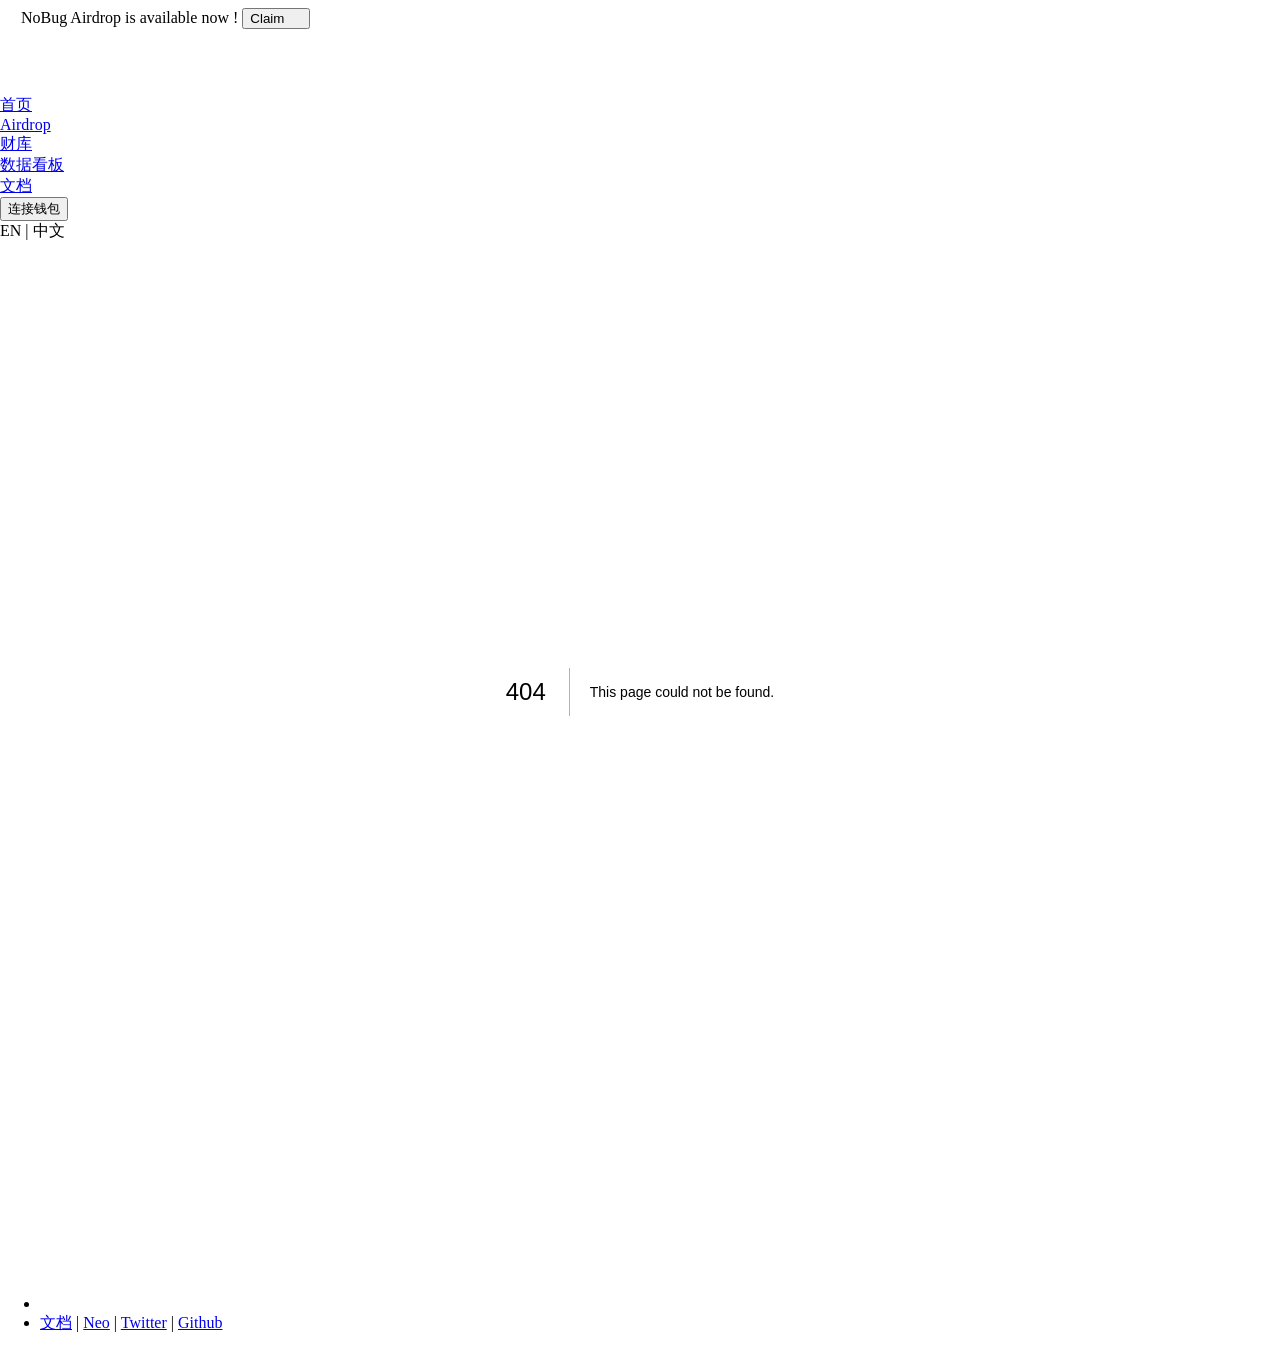
==== 404/index.html @ ec6e14f6 "release" ====
<!DOCTYPE html><html><head><meta charSet="utf-8"/><meta content="width=device-width, initial-scale=1.0, maximum-scale=1.0, user-scalable=0;" name="viewport"/><meta name="description" content="NeoBurger"/><link rel="shortcut icon" type="image/x-icon" href="/favicon.ico"/><title>404: This page could not be found</title><meta name="next-head-count" content="5"/><link rel="preload" href="https://neoburger.io/_next/static/css/57c8789de2e1b9de8243.css" as="style"/><link rel="stylesheet" href="https://neoburger.io/_next/static/css/57c8789de2e1b9de8243.css" data-n-g=""/><noscript data-n-css=""></noscript><script defer="" nomodule="" src="https://neoburger.io/_next/static/chunks/polyfills-a40ef1678bae11e696dba45124eadd70.js"></script><script src="https://neoburger.io/_next/static/chunks/webpack-61e1c727e51ecf70aa8c.js" defer=""></script><script src="https://neoburger.io/_next/static/chunks/framework-2191d16384373197bc0a.js" defer=""></script><script src="https://neoburger.io/_next/static/chunks/main-3471f9e78cb3bb918a47.js" defer=""></script><script src="https://neoburger.io/_next/static/chunks/pages/_app-5bba94772f87702f7bde.js" defer=""></script><script src="https://neoburger.io/_next/static/chunks/pages/_error-737a04e9a0da63c9d162.js" defer=""></script><script src="https://neoburger.io/_next/static/lBt7GhJ-eA_LvgZECG5kb/_buildManifest.js" defer=""></script><script src="https://neoburger.io/_next/static/lBt7GhJ-eA_LvgZECG5kb/_ssgManifest.js" defer=""></script></head><body><div id="__next"><header class="Header_pc_header__Py6iO Header_pc_black__3ElZG Header_pc_boxShadow__1HzpK"><div class="Header_pc_topTip__1kunJ"><div style="display:inline-block;max-width:100%;overflow:hidden;position:relative;box-sizing:border-box;margin:0"><div style="box-sizing:border-box;display:block;max-width:100%"><img style="max-width:100%;display:block;margin:0;border:none;padding:0" alt="" aria-hidden="true" src="[data-uri]"/></div><img alt="burgerWhite" src="[data-uri]" decoding="async" data-nimg="intrinsic" style="position:absolute;top:0;left:0;bottom:0;right:0;box-sizing:border-box;padding:0;border:none;margin:auto;display:block;width:0;height:0;min-width:100%;max-width:100%;min-height:100%;max-height:100%"/><noscript><img alt="burgerWhite" srcSet="https://neoburger.io/_next/static/image/resources/images/burger-white.52533e96b9e42b1ad3ffd9679129d90c.svg?auto=format&amp;fit=max&amp;w=32 1x, https://neoburger.io/_next/static/image/resources/images/burger-white.52533e96b9e42b1ad3ffd9679129d90c.svg?auto=format&amp;fit=max&amp;w=48 2x" src="https://neoburger.io/_next/static/image/resources/images/burger-white.52533e96b9e42b1ad3ffd9679129d90c.svg?auto=format&amp;fit=max&amp;w=48" decoding="async" data-nimg="intrinsic" style="position:absolute;top:0;left:0;bottom:0;right:0;box-sizing:border-box;padding:0;border:none;margin:auto;display:block;width:0;height:0;min-width:100%;max-width:100%;min-height:100%;max-height:100%" loading="lazy"/></noscript></div><span class="Header_pc_airdropText__KnhvN">NoBug Airdrop is available now ! </span><button class="Header_pc_claimBtn__2xcDX"><span>Claim </span><div style="display:inline-block;max-width:100%;overflow:hidden;position:relative;box-sizing:border-box;margin:0"><div style="box-sizing:border-box;display:block;max-width:100%"><img style="max-width:100%;display:block;margin:0;border:none;padding:0" alt="" aria-hidden="true" src="[data-uri]"/></div><img alt="rightArrow" src="[data-uri]" decoding="async" data-nimg="intrinsic" style="position:absolute;top:0;left:0;bottom:0;right:0;box-sizing:border-box;padding:0;border:none;margin:auto;display:block;width:0;height:0;min-width:100%;max-width:100%;min-height:100%;max-height:100%"/><noscript><img alt="rightArrow" srcSet="https://neoburger.io/_next/static/image/resources/images/right-arrow.cc668418499c9984f948263435bcc8cb.svg?auto=format&amp;fit=max&amp;w=16 1x, https://neoburger.io/_next/static/image/resources/images/right-arrow.cc668418499c9984f948263435bcc8cb.svg?auto=format&amp;fit=max&amp;w=32 2x" src="https://neoburger.io/_next/static/image/resources/images/right-arrow.cc668418499c9984f948263435bcc8cb.svg?auto=format&amp;fit=max&amp;w=32" decoding="async" data-nimg="intrinsic" style="position:absolute;top:0;left:0;bottom:0;right:0;box-sizing:border-box;padding:0;border:none;margin:auto;display:block;width:0;height:0;min-width:100%;max-width:100%;min-height:100%;max-height:100%" loading="lazy"/></noscript></div></button></div><div class="Header_pc_headerContent__3dXiw"><div class="Header_pc_mNeoburgerLogo__23XE2"><div style="display:inline-block;max-width:100%;overflow:hidden;position:relative;box-sizing:border-box;margin:0"><div style="box-sizing:border-box;display:block;max-width:100%"><img style="max-width:100%;display:block;margin:0;border:none;padding:0" alt="" aria-hidden="true" src="[data-uri]"/></div><img alt="NeoBurger Logo" src="[data-uri]" decoding="async" data-nimg="intrinsic" style="position:absolute;top:0;left:0;bottom:0;right:0;box-sizing:border-box;padding:0;border:none;margin:auto;display:block;width:0;height:0;min-width:100%;max-width:100%;min-height:100%;max-height:100%"/><noscript><img alt="NeoBurger Logo" srcSet="https://neoburger.io/_next/static/image/resources/images/neo-burger-logo-black.c0019dd0df98ad5b74f79d45b05e07a8.svg?auto=format&amp;fit=max&amp;w=48 1x, https://neoburger.io/_next/static/image/resources/images/neo-burger-logo-black.c0019dd0df98ad5b74f79d45b05e07a8.svg?auto=format&amp;fit=max&amp;w=96 2x" src="https://neoburger.io/_next/static/image/resources/images/neo-burger-logo-black.c0019dd0df98ad5b74f79d45b05e07a8.svg?auto=format&amp;fit=max&amp;w=96" decoding="async" data-nimg="intrinsic" style="position:absolute;top:0;left:0;bottom:0;right:0;box-sizing:border-box;padding:0;border:none;margin:auto;display:block;width:0;height:0;min-width:100%;max-width:100%;min-height:100%;max-height:100%" loading="lazy"/></noscript></div></div><div class="Header_pc_menu__2Pplk"><div style="display:inline-block;max-width:100%;overflow:hidden;position:relative;box-sizing:border-box;margin:0"><div style="box-sizing:border-box;display:block;max-width:100%"><img style="max-width:100%;display:block;margin:0;border:none;padding:0" alt="" aria-hidden="true" src="[data-uri]"/></div><img alt="menu" src="[data-uri]" decoding="async" data-nimg="intrinsic" style="position:absolute;top:0;left:0;bottom:0;right:0;box-sizing:border-box;padding:0;border:none;margin:auto;display:block;width:0;height:0;min-width:100%;max-width:100%;min-height:100%;max-height:100%"/><noscript><img alt="menu" srcSet="https://neoburger.io/_next/static/image/resources/images/menu-dark.b105521435137a4202a46af4b140430a.svg?auto=format&amp;fit=max&amp;w=32 1x, https://neoburger.io/_next/static/image/resources/images/menu-dark.b105521435137a4202a46af4b140430a.svg?auto=format&amp;fit=max&amp;w=48 2x" src="https://neoburger.io/_next/static/image/resources/images/menu-dark.b105521435137a4202a46af4b140430a.svg?auto=format&amp;fit=max&amp;w=48" decoding="async" data-nimg="intrinsic" style="position:absolute;top:0;left:0;bottom:0;right:0;box-sizing:border-box;padding:0;border:none;margin:auto;display:block;width:0;height:0;min-width:100%;max-width:100%;min-height:100%;max-height:100%" loading="lazy"/></noscript></div></div><div class="Header_pc_headerLink__U05C_"><a class="Header_pc_linkFont__MiZ52 " href="/en/home/">首页</a></div><div class="Header_pc_pageLink__3L1ey"><a class="Header_pc_linkFont__MiZ52 " href="/en/airdrop/">Airdrop</a></div><div class="Header_pc_pageLink__3L1ey"><a class="Header_pc_linkFont__MiZ52 " href="/en/treasury/">财库</a></div><div class="Header_pc_pageLink__3L1ey"><a class="Header_pc_linkFont__MiZ52 " href="/en/dashboard/">数据看板</a></div><div class="Header_pc_pageLink__3L1ey"><a class="Header_pc_linkFont__MiZ52" target="_blank" rel="noreferrer" href="https://neoburger.github.io/">文档</a></div><div class="Wallet_walletWrapper__2rIi0 Header_pc_walletBtn__1jdRY undefined"><button class="Wallet_connectBtn__3wuZI  Wallet_blackBtn__28NCf"><span>连接钱包</span></button></div><div class="Header_pc_languageSwitch__2oPO3"><a class="Header_pc_languageBtn__30M0n false">EN</a><span> | </span><a class="Header_pc_languageBtn__30M0n false">中文</a></div></div></header><div style="color:#000;background:#fff;font-family:-apple-system, BlinkMacSystemFont, Roboto, &quot;Segoe UI&quot;, &quot;Fira Sans&quot;, Avenir, &quot;Helvetica Neue&quot;, &quot;Lucida Grande&quot;, sans-serif;height:100vh;text-align:center;display:flex;flex-direction:column;align-items:center;justify-content:center"><div><style>body { margin: 0 }</style><h1 style="display:inline-block;border-right:1px solid rgba(0, 0, 0,.3);margin:0;margin-right:20px;padding:10px 23px 10px 0;font-size:24px;font-weight:500;vertical-align:top">404</h1><div style="display:inline-block;text-align:left;line-height:49px;height:49px;vertical-align:middle"><h2 style="font-size:14px;font-weight:normal;line-height:inherit;margin:0;padding:0">This page could not be found<!-- -->.</h2></div></div></div><footer class="Footer_pc_footer__-FMRm"><nav><ul class="Footer_pc_footerMenu__2lUyk"><li class="Footer_pc_width24__38-vS"><div style="display:inline-block;max-width:100%;overflow:hidden;position:relative;box-sizing:border-box;margin:0"><div style="box-sizing:border-box;display:block;max-width:100%"><img style="max-width:100%;display:block;margin:0;border:none;padding:0" alt="" aria-hidden="true" src="[data-uri]"/></div><img alt="neo burger dark" src="[data-uri]" decoding="async" data-nimg="intrinsic" style="position:absolute;top:0;left:0;bottom:0;right:0;box-sizing:border-box;padding:0;border:none;margin:auto;display:block;width:0;height:0;min-width:100%;max-width:100%;min-height:100%;max-height:100%"/><noscript><img alt="neo burger dark" srcSet="https://neoburger.io/_next/static/image/resources/images/neo-burger-dark.1c1b4cbebefac221271eca5b6c2d0d68.svg?auto=format&amp;fit=max&amp;w=256 1x, https://neoburger.io/_next/static/image/resources/images/neo-burger-dark.1c1b4cbebefac221271eca5b6c2d0d68.svg?auto=format&amp;fit=max&amp;w=384 2x" src="https://neoburger.io/_next/static/image/resources/images/neo-burger-dark.1c1b4cbebefac221271eca5b6c2d0d68.svg?auto=format&amp;fit=max&amp;w=384" decoding="async" data-nimg="intrinsic" style="position:absolute;top:0;left:0;bottom:0;right:0;box-sizing:border-box;padding:0;border:none;margin:auto;display:block;width:0;height:0;min-width:100%;max-width:100%;min-height:100%;max-height:100%" loading="lazy"/></noscript></div></li><li><a href="https://neoburger.github.io/" class="Footer_pc_footerText__1cET2 Footer_pc_hideInPC__3Tv35">文档</a><span class="Footer_pc_divider__1HMNu Footer_pc_hideInPC__3Tv35"> | </span><a href="https://neo.org/" class="Footer_pc_footerText__1cET2">Neo</a><span class="Footer_pc_divider__1HMNu"> | </span><a href="https://twitter.com/NeoBurger_io" class="Footer_pc_footerText__1cET2">Twitter</a><span class="Footer_pc_divider__1HMNu"> | </span><a href="https://github.com/neoburger" class="Footer_pc_footerText__1cET2">Github</a></li></ul></nav></footer></div><script id="__NEXT_DATA__" type="application/json">{"props":{"pageProps":{"statusCode":404}},"page":"/_error","query":{},"buildId":"lBt7GhJ-eA_LvgZECG5kb","assetPrefix":"https://neoburger.io","nextExport":true,"isFallback":false,"gip":true,"scriptLoader":[]}</script></body></html>
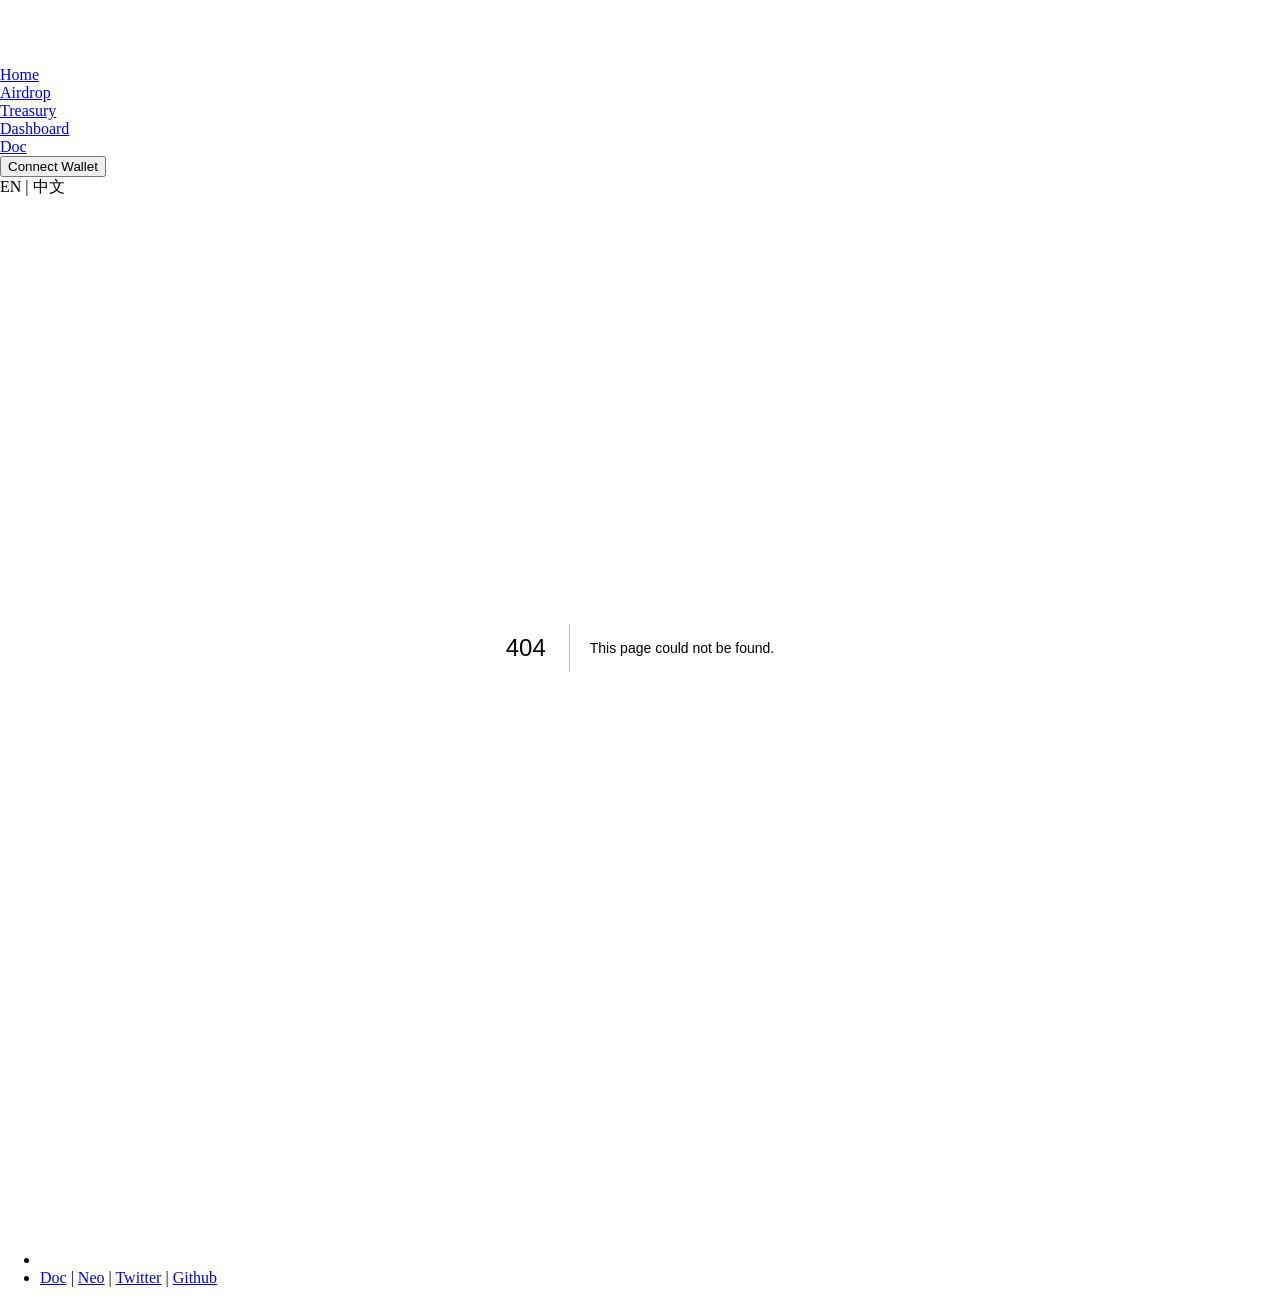
==== commit d2aa96ec: "release" ====
--- a/404/index.html
+++ b/404/index.html
@@ -1 +1 @@
-<!DOCTYPE html><html><head><meta charSet="utf-8"/><meta content="width=device-width, initial-scale=1.0, maximum-scale=1.0, user-scalable=0;" name="viewport"/><meta name="description" content="NeoBurger"/><link rel="shortcut icon" type="image/x-icon" href="/favicon.ico"/><title>404: This page could not be found</title><meta name="next-head-count" content="5"/><link rel="preload" href="https://neoburger.io/_next/static/css/57c8789de2e1b9de8243.css" as="style"/><link rel="stylesheet" href="https://neoburger.io/_next/static/css/57c8789de2e1b9de8243.css" data-n-g=""/><noscript data-n-css=""></noscript><script defer="" nomodule="" src="https://neoburger.io/_next/static/chunks/polyfills-a40ef1678bae11e696dba45124eadd70.js"></script><script src="https://neoburger.io/_next/static/chunks/webpack-61e1c727e51ecf70aa8c.js" defer=""></script><script src="https://neoburger.io/_next/static/chunks/framework-2191d16384373197bc0a.js" defer=""></script><script src="https://neoburger.io/_next/static/chunks/main-3471f9e78cb3bb918a47.js" defer=""></script><script src="https://neoburger.io/_next/static/chunks/pages/_app-5bba94772f87702f7bde.js" defer=""></script><script src="https://neoburger.io/_next/static/chunks/pages/_error-737a04e9a0da63c9d162.js" defer=""></script><script src="https://neoburger.io/_next/static/lBt7GhJ-eA_LvgZECG5kb/_buildManifest.js" defer=""></script><script src="https://neoburger.io/_next/static/lBt7GhJ-eA_LvgZECG5kb/_ssgManifest.js" defer=""></script></head><body><div id="__next"><header class="Header_pc_header__Py6iO Header_pc_black__3ElZG Header_pc_boxShadow__1HzpK"><div class="Header_pc_topTip__1kunJ"><div style="display:inline-block;max-width:100%;overflow:hidden;position:relative;box-sizing:border-box;margin:0"><div style="box-sizing:border-box;display:block;max-width:100%"><img style="max-width:100%;display:block;margin:0;border:none;padding:0" alt="" aria-hidden="true" src="[data-uri]"/></div><img alt="burgerWhite" src="[data-uri]" decoding="async" data-nimg="intrinsic" style="position:absolute;top:0;left:0;bottom:0;right:0;box-sizing:border-box;padding:0;border:none;margin:auto;display:block;width:0;height:0;min-width:100%;max-width:100%;min-height:100%;max-height:100%"/><noscript><img alt="burgerWhite" srcSet="https://neoburger.io/_next/static/image/resources/images/burger-white.52533e96b9e42b1ad3ffd9679129d90c.svg?auto=format&amp;fit=max&amp;w=32 1x, https://neoburger.io/_next/static/image/resources/images/burger-white.52533e96b9e42b1ad3ffd9679129d90c.svg?auto=format&amp;fit=max&amp;w=48 2x" src="https://neoburger.io/_next/static/image/resources/images/burger-white.52533e96b9e42b1ad3ffd9679129d90c.svg?auto=format&amp;fit=max&amp;w=48" decoding="async" data-nimg="intrinsic" style="position:absolute;top:0;left:0;bottom:0;right:0;box-sizing:border-box;padding:0;border:none;margin:auto;display:block;width:0;height:0;min-width:100%;max-width:100%;min-height:100%;max-height:100%" loading="lazy"/></noscript></div><span class="Header_pc_airdropText__KnhvN">NoBug Airdrop is available now ! </span><button class="Header_pc_claimBtn__2xcDX"><span>Claim </span><div style="display:inline-block;max-width:100%;overflow:hidden;position:relative;box-sizing:border-box;margin:0"><div style="box-sizing:border-box;display:block;max-width:100%"><img style="max-width:100%;display:block;margin:0;border:none;padding:0" alt="" aria-hidden="true" src="[data-uri]"/></div><img alt="rightArrow" src="[data-uri]" decoding="async" data-nimg="intrinsic" style="position:absolute;top:0;left:0;bottom:0;right:0;box-sizing:border-box;padding:0;border:none;margin:auto;display:block;width:0;height:0;min-width:100%;max-width:100%;min-height:100%;max-height:100%"/><noscript><img alt="rightArrow" srcSet="https://neoburger.io/_next/static/image/resources/images/right-arrow.cc668418499c9984f948263435bcc8cb.svg?auto=format&amp;fit=max&amp;w=16 1x, https://neoburger.io/_next/static/image/resources/images/right-arrow.cc668418499c9984f948263435bcc8cb.svg?auto=format&amp;fit=max&amp;w=32 2x" src="https://neoburger.io/_next/static/image/resources/images/right-arrow.cc668418499c9984f948263435bcc8cb.svg?auto=format&amp;fit=max&amp;w=32" decoding="async" data-nimg="intrinsic" style="position:absolute;top:0;left:0;bottom:0;right:0;box-sizing:border-box;padding:0;border:none;margin:auto;display:block;width:0;height:0;min-width:100%;max-width:100%;min-height:100%;max-height:100%" loading="lazy"/></noscript></div></button></div><div class="Header_pc_headerContent__3dXiw"><div class="Header_pc_mNeoburgerLogo__23XE2"><div style="display:inline-block;max-width:100%;overflow:hidden;position:relative;box-sizing:border-box;margin:0"><div style="box-sizing:border-box;display:block;max-width:100%"><img style="max-width:100%;display:block;margin:0;border:none;padding:0" alt="" aria-hidden="true" src="[data-uri]"/></div><img alt="NeoBurger Logo" src="[data-uri]" decoding="async" data-nimg="intrinsic" style="position:absolute;top:0;left:0;bottom:0;right:0;box-sizing:border-box;padding:0;border:none;margin:auto;display:block;width:0;height:0;min-width:100%;max-width:100%;min-height:100%;max-height:100%"/><noscript><img alt="NeoBurger Logo" srcSet="https://neoburger.io/_next/static/image/resources/images/neo-burger-logo-black.c0019dd0df98ad5b74f79d45b05e07a8.svg?auto=format&amp;fit=max&amp;w=48 1x, https://neoburger.io/_next/static/image/resources/images/neo-burger-logo-black.c0019dd0df98ad5b74f79d45b05e07a8.svg?auto=format&amp;fit=max&amp;w=96 2x" src="https://neoburger.io/_next/static/image/resources/images/neo-burger-logo-black.c0019dd0df98ad5b74f79d45b05e07a8.svg?auto=format&amp;fit=max&amp;w=96" decoding="async" data-nimg="intrinsic" style="position:absolute;top:0;left:0;bottom:0;right:0;box-sizing:border-box;padding:0;border:none;margin:auto;display:block;width:0;height:0;min-width:100%;max-width:100%;min-height:100%;max-height:100%" loading="lazy"/></noscript></div></div><div class="Header_pc_menu__2Pplk"><div style="display:inline-block;max-width:100%;overflow:hidden;position:relative;box-sizing:border-box;margin:0"><div style="box-sizing:border-box;display:block;max-width:100%"><img style="max-width:100%;display:block;margin:0;border:none;padding:0" alt="" aria-hidden="true" src="[data-uri]"/></div><img alt="menu" src="[data-uri]" decoding="async" data-nimg="intrinsic" style="position:absolute;top:0;left:0;bottom:0;right:0;box-sizing:border-box;padding:0;border:none;margin:auto;display:block;width:0;height:0;min-width:100%;max-width:100%;min-height:100%;max-height:100%"/><noscript><img alt="menu" srcSet="https://neoburger.io/_next/static/image/resources/images/menu-dark.b105521435137a4202a46af4b140430a.svg?auto=format&amp;fit=max&amp;w=32 1x, https://neoburger.io/_next/static/image/resources/images/menu-dark.b105521435137a4202a46af4b140430a.svg?auto=format&amp;fit=max&amp;w=48 2x" src="https://neoburger.io/_next/static/image/resources/images/menu-dark.b105521435137a4202a46af4b140430a.svg?auto=format&amp;fit=max&amp;w=48" decoding="async" data-nimg="intrinsic" style="position:absolute;top:0;left:0;bottom:0;right:0;box-sizing:border-box;padding:0;border:none;margin:auto;display:block;width:0;height:0;min-width:100%;max-width:100%;min-height:100%;max-height:100%" loading="lazy"/></noscript></div></div><div class="Header_pc_headerLink__U05C_"><a class="Header_pc_linkFont__MiZ52 " href="/en/home/">首页</a></div><div class="Header_pc_pageLink__3L1ey"><a class="Header_pc_linkFont__MiZ52 " href="/en/airdrop/">Airdrop</a></div><div class="Header_pc_pageLink__3L1ey"><a class="Header_pc_linkFont__MiZ52 " href="/en/treasury/">财库</a></div><div class="Header_pc_pageLink__3L1ey"><a class="Header_pc_linkFont__MiZ52 " href="/en/dashboard/">数据看板</a></div><div class="Header_pc_pageLink__3L1ey"><a class="Header_pc_linkFont__MiZ52" target="_blank" rel="noreferrer" href="https://neoburger.github.io/">文档</a></div><div class="Wallet_walletWrapper__2rIi0 Header_pc_walletBtn__1jdRY undefined"><button class="Wallet_connectBtn__3wuZI  Wallet_blackBtn__28NCf"><span>连接钱包</span></button></div><div class="Header_pc_languageSwitch__2oPO3"><a class="Header_pc_languageBtn__30M0n false">EN</a><span> | </span><a class="Header_pc_languageBtn__30M0n false">中文</a></div></div></header><div style="color:#000;background:#fff;font-family:-apple-system, BlinkMacSystemFont, Roboto, &quot;Segoe UI&quot;, &quot;Fira Sans&quot;, Avenir, &quot;Helvetica Neue&quot;, &quot;Lucida Grande&quot;, sans-serif;height:100vh;text-align:center;display:flex;flex-direction:column;align-items:center;justify-content:center"><div><style>body { margin: 0 }</style><h1 style="display:inline-block;border-right:1px solid rgba(0, 0, 0,.3);margin:0;margin-right:20px;padding:10px 23px 10px 0;font-size:24px;font-weight:500;vertical-align:top">404</h1><div style="display:inline-block;text-align:left;line-height:49px;height:49px;vertical-align:middle"><h2 style="font-size:14px;font-weight:normal;line-height:inherit;margin:0;padding:0">This page could not be found<!-- -->.</h2></div></div></div><footer class="Footer_pc_footer__-FMRm"><nav><ul class="Footer_pc_footerMenu__2lUyk"><li class="Footer_pc_width24__38-vS"><div style="display:inline-block;max-width:100%;overflow:hidden;position:relative;box-sizing:border-box;margin:0"><div style="box-sizing:border-box;display:block;max-width:100%"><img style="max-width:100%;display:block;margin:0;border:none;padding:0" alt="" aria-hidden="true" src="[data-uri]"/></div><img alt="neo burger dark" src="[data-uri]" decoding="async" data-nimg="intrinsic" style="position:absolute;top:0;left:0;bottom:0;right:0;box-sizing:border-box;padding:0;border:none;margin:auto;display:block;width:0;height:0;min-width:100%;max-width:100%;min-height:100%;max-height:100%"/><noscript><img alt="neo burger dark" srcSet="https://neoburger.io/_next/static/image/resources/images/neo-burger-dark.1c1b4cbebefac221271eca5b6c2d0d68.svg?auto=format&amp;fit=max&amp;w=256 1x, https://neoburger.io/_next/static/image/resources/images/neo-burger-dark.1c1b4cbebefac221271eca5b6c2d0d68.svg?auto=format&amp;fit=max&amp;w=384 2x" src="https://neoburger.io/_next/static/image/resources/images/neo-burger-dark.1c1b4cbebefac221271eca5b6c2d0d68.svg?auto=format&amp;fit=max&amp;w=384" decoding="async" data-nimg="intrinsic" style="position:absolute;top:0;left:0;bottom:0;right:0;box-sizing:border-box;padding:0;border:none;margin:auto;display:block;width:0;height:0;min-width:100%;max-width:100%;min-height:100%;max-height:100%" loading="lazy"/></noscript></div></li><li><a href="https://neoburger.github.io/" class="Footer_pc_footerText__1cET2 Footer_pc_hideInPC__3Tv35">文档</a><span class="Footer_pc_divider__1HMNu Footer_pc_hideInPC__3Tv35"> | </span><a href="https://neo.org/" class="Footer_pc_footerText__1cET2">Neo</a><span class="Footer_pc_divider__1HMNu"> | </span><a href="https://twitter.com/NeoBurger_io" class="Footer_pc_footerText__1cET2">Twitter</a><span class="Footer_pc_divider__1HMNu"> | </span><a href="https://github.com/neoburger" class="Footer_pc_footerText__1cET2">Github</a></li></ul></nav></footer></div><script id="__NEXT_DATA__" type="application/json">{"props":{"pageProps":{"statusCode":404}},"page":"/_error","query":{},"buildId":"lBt7GhJ-eA_LvgZECG5kb","assetPrefix":"https://neoburger.io","nextExport":true,"isFallback":false,"gip":true,"scriptLoader":[]}</script></body></html>+<!DOCTYPE html><html><head><meta charSet="utf-8"/><meta content="width=device-width, initial-scale=1.0, maximum-scale=1.0, user-scalable=0;" name="viewport"/><meta name="description" content="NeoBurger"/><link rel="shortcut icon" type="image/x-icon" href="/favicon.ico"/><title>404: This page could not be found</title><meta name="next-head-count" content="5"/><link rel="preload" href="https://neoburger.io/_next/static/css/35cfaad9db6063da8b2a.css" as="style"/><link rel="stylesheet" href="https://neoburger.io/_next/static/css/35cfaad9db6063da8b2a.css" data-n-g=""/><noscript data-n-css=""></noscript><script defer="" nomodule="" src="https://neoburger.io/_next/static/chunks/polyfills-a40ef1678bae11e696dba45124eadd70.js"></script><script src="https://neoburger.io/_next/static/chunks/webpack-061690393a7e4d343d6a.js" defer=""></script><script src="https://neoburger.io/_next/static/chunks/framework-895f067827ebe11ffe45.js" defer=""></script><script src="https://neoburger.io/_next/static/chunks/main-3471f9e78cb3bb918a47.js" defer=""></script><script src="https://neoburger.io/_next/static/chunks/pages/_app-1772c39e324d71a3e7b8.js" defer=""></script><script src="https://neoburger.io/_next/static/chunks/pages/_error-737a04e9a0da63c9d162.js" defer=""></script><script src="https://neoburger.io/_next/static/UnRG-SQp79q7gtB-meP4e/_buildManifest.js" defer=""></script><script src="https://neoburger.io/_next/static/UnRG-SQp79q7gtB-meP4e/_ssgManifest.js" defer=""></script></head><body><div id="__next"><header class="Header_pc_header__Py6iO Header_pc_black__3ElZG Header_pc_boxShadow__1HzpK"><div class="Header_pc_headerContent__3dXiw"><div class="Header_pc_mNeoburgerLogo__23XE2"><div style="display:inline-block;max-width:100%;overflow:hidden;position:relative;box-sizing:border-box;margin:0"><div style="box-sizing:border-box;display:block;max-width:100%"><img style="max-width:100%;display:block;margin:0;border:none;padding:0" alt="" aria-hidden="true" src="[data-uri]"/></div><img alt="NeoBurger Logo" src="[data-uri]" decoding="async" data-nimg="intrinsic" style="position:absolute;top:0;left:0;bottom:0;right:0;box-sizing:border-box;padding:0;border:none;margin:auto;display:block;width:0;height:0;min-width:100%;max-width:100%;min-height:100%;max-height:100%"/><noscript><img alt="NeoBurger Logo" srcSet="https://neoburger.io/_next/static/image/resources/images/neo-burger-logo-black.c0019dd0df98ad5b74f79d45b05e07a8.svg?auto=format&amp;fit=max&amp;w=48 1x, https://neoburger.io/_next/static/image/resources/images/neo-burger-logo-black.c0019dd0df98ad5b74f79d45b05e07a8.svg?auto=format&amp;fit=max&amp;w=96 2x" src="https://neoburger.io/_next/static/image/resources/images/neo-burger-logo-black.c0019dd0df98ad5b74f79d45b05e07a8.svg?auto=format&amp;fit=max&amp;w=96" decoding="async" data-nimg="intrinsic" style="position:absolute;top:0;left:0;bottom:0;right:0;box-sizing:border-box;padding:0;border:none;margin:auto;display:block;width:0;height:0;min-width:100%;max-width:100%;min-height:100%;max-height:100%" loading="lazy"/></noscript></div></div><div class="Header_pc_menu__2Pplk"><div style="display:inline-block;max-width:100%;overflow:hidden;position:relative;box-sizing:border-box;margin:0"><div style="box-sizing:border-box;display:block;max-width:100%"><img style="max-width:100%;display:block;margin:0;border:none;padding:0" alt="" aria-hidden="true" src="[data-uri]"/></div><img alt="menu" src="[data-uri]" decoding="async" data-nimg="intrinsic" style="position:absolute;top:0;left:0;bottom:0;right:0;box-sizing:border-box;padding:0;border:none;margin:auto;display:block;width:0;height:0;min-width:100%;max-width:100%;min-height:100%;max-height:100%"/><noscript><img alt="menu" srcSet="https://neoburger.io/_next/static/image/resources/images/menu-dark.b105521435137a4202a46af4b140430a.svg?auto=format&amp;fit=max&amp;w=32 1x, https://neoburger.io/_next/static/image/resources/images/menu-dark.b105521435137a4202a46af4b140430a.svg?auto=format&amp;fit=max&amp;w=48 2x" src="https://neoburger.io/_next/static/image/resources/images/menu-dark.b105521435137a4202a46af4b140430a.svg?auto=format&amp;fit=max&amp;w=48" decoding="async" data-nimg="intrinsic" style="position:absolute;top:0;left:0;bottom:0;right:0;box-sizing:border-box;padding:0;border:none;margin:auto;display:block;width:0;height:0;min-width:100%;max-width:100%;min-height:100%;max-height:100%" loading="lazy"/></noscript></div></div><div class="Header_pc_headerLink__U05C_"><a class="Header_pc_linkFont__MiZ52 " href="/en/home/">Home</a></div><div class="Header_pc_pageLink__3L1ey"><a class="Header_pc_linkFont__MiZ52 " href="/en/airdrop/">Airdrop</a></div><div class="Header_pc_pageLink__3L1ey"><a class="Header_pc_linkFont__MiZ52 " href="/en/treasury/">Treasury</a></div><div class="Header_pc_pageLink__3L1ey"><a class="Header_pc_linkFont__MiZ52 " href="/en/dashboard/">Dashboard</a></div><div class="Header_pc_pageLink__3L1ey"><a class="Header_pc_linkFont__MiZ52" target="_blank" rel="noreferrer" href="https://neoburger.github.io/">Doc</a></div><div class="Wallet_walletWrapper__2rIi0 Header_pc_walletBtn__1jdRY undefined"><button class="Wallet_connectBtn__3wuZI  Wallet_blackBtn__28NCf"><span>Connect Wallet</span></button></div><div class="Header_pc_languageSwitch__2oPO3"><a class="Header_pc_languageBtn__30M0n false">EN</a><span> | </span><a class="Header_pc_languageBtn__30M0n false">中文</a></div></div></header><div style="color:#000;background:#fff;font-family:-apple-system, BlinkMacSystemFont, Roboto, &quot;Segoe UI&quot;, &quot;Fira Sans&quot;, Avenir, &quot;Helvetica Neue&quot;, &quot;Lucida Grande&quot;, sans-serif;height:100vh;text-align:center;display:flex;flex-direction:column;align-items:center;justify-content:center"><div><style>body { margin: 0 }</style><h1 style="display:inline-block;border-right:1px solid rgba(0, 0, 0,.3);margin:0;margin-right:20px;padding:10px 23px 10px 0;font-size:24px;font-weight:500;vertical-align:top">404</h1><div style="display:inline-block;text-align:left;line-height:49px;height:49px;vertical-align:middle"><h2 style="font-size:14px;font-weight:normal;line-height:inherit;margin:0;padding:0">This page could not be found<!-- -->.</h2></div></div></div><footer class="Footer_pc_footer__-FMRm"><nav><ul class="Footer_pc_footerMenu__2lUyk"><li class="Footer_pc_width24__38-vS"><div style="display:inline-block;max-width:100%;overflow:hidden;position:relative;box-sizing:border-box;margin:0"><div style="box-sizing:border-box;display:block;max-width:100%"><img style="max-width:100%;display:block;margin:0;border:none;padding:0" alt="" aria-hidden="true" src="[data-uri]"/></div><img alt="neo burger dark" src="[data-uri]" decoding="async" data-nimg="intrinsic" style="position:absolute;top:0;left:0;bottom:0;right:0;box-sizing:border-box;padding:0;border:none;margin:auto;display:block;width:0;height:0;min-width:100%;max-width:100%;min-height:100%;max-height:100%"/><noscript><img alt="neo burger dark" srcSet="https://neoburger.io/_next/static/image/resources/images/neo-burger-dark.1c1b4cbebefac221271eca5b6c2d0d68.svg?auto=format&amp;fit=max&amp;w=256 1x, https://neoburger.io/_next/static/image/resources/images/neo-burger-dark.1c1b4cbebefac221271eca5b6c2d0d68.svg?auto=format&amp;fit=max&amp;w=384 2x" src="https://neoburger.io/_next/static/image/resources/images/neo-burger-dark.1c1b4cbebefac221271eca5b6c2d0d68.svg?auto=format&amp;fit=max&amp;w=384" decoding="async" data-nimg="intrinsic" style="position:absolute;top:0;left:0;bottom:0;right:0;box-sizing:border-box;padding:0;border:none;margin:auto;display:block;width:0;height:0;min-width:100%;max-width:100%;min-height:100%;max-height:100%" loading="lazy"/></noscript></div></li><li><a href="https://neoburger.github.io/" class="Footer_pc_footerText__1cET2 Footer_pc_hideInPC__3Tv35">Doc</a><span class="Footer_pc_divider__1HMNu Footer_pc_hideInPC__3Tv35"> | </span><a href="https://neo.org/" class="Footer_pc_footerText__1cET2">Neo</a><span class="Footer_pc_divider__1HMNu"> | </span><a href="https://twitter.com/NeoBurger_io" class="Footer_pc_footerText__1cET2">Twitter</a><span class="Footer_pc_divider__1HMNu"> | </span><a href="https://github.com/neoburger" class="Footer_pc_footerText__1cET2">Github</a></li></ul></nav></footer></div><script id="__NEXT_DATA__" type="application/json">{"props":{"pageProps":{"statusCode":404}},"page":"/_error","query":{},"buildId":"UnRG-SQp79q7gtB-meP4e","assetPrefix":"https://neoburger.io","nextExport":true,"isFallback":false,"gip":true,"scriptLoader":[]}</script></body></html>
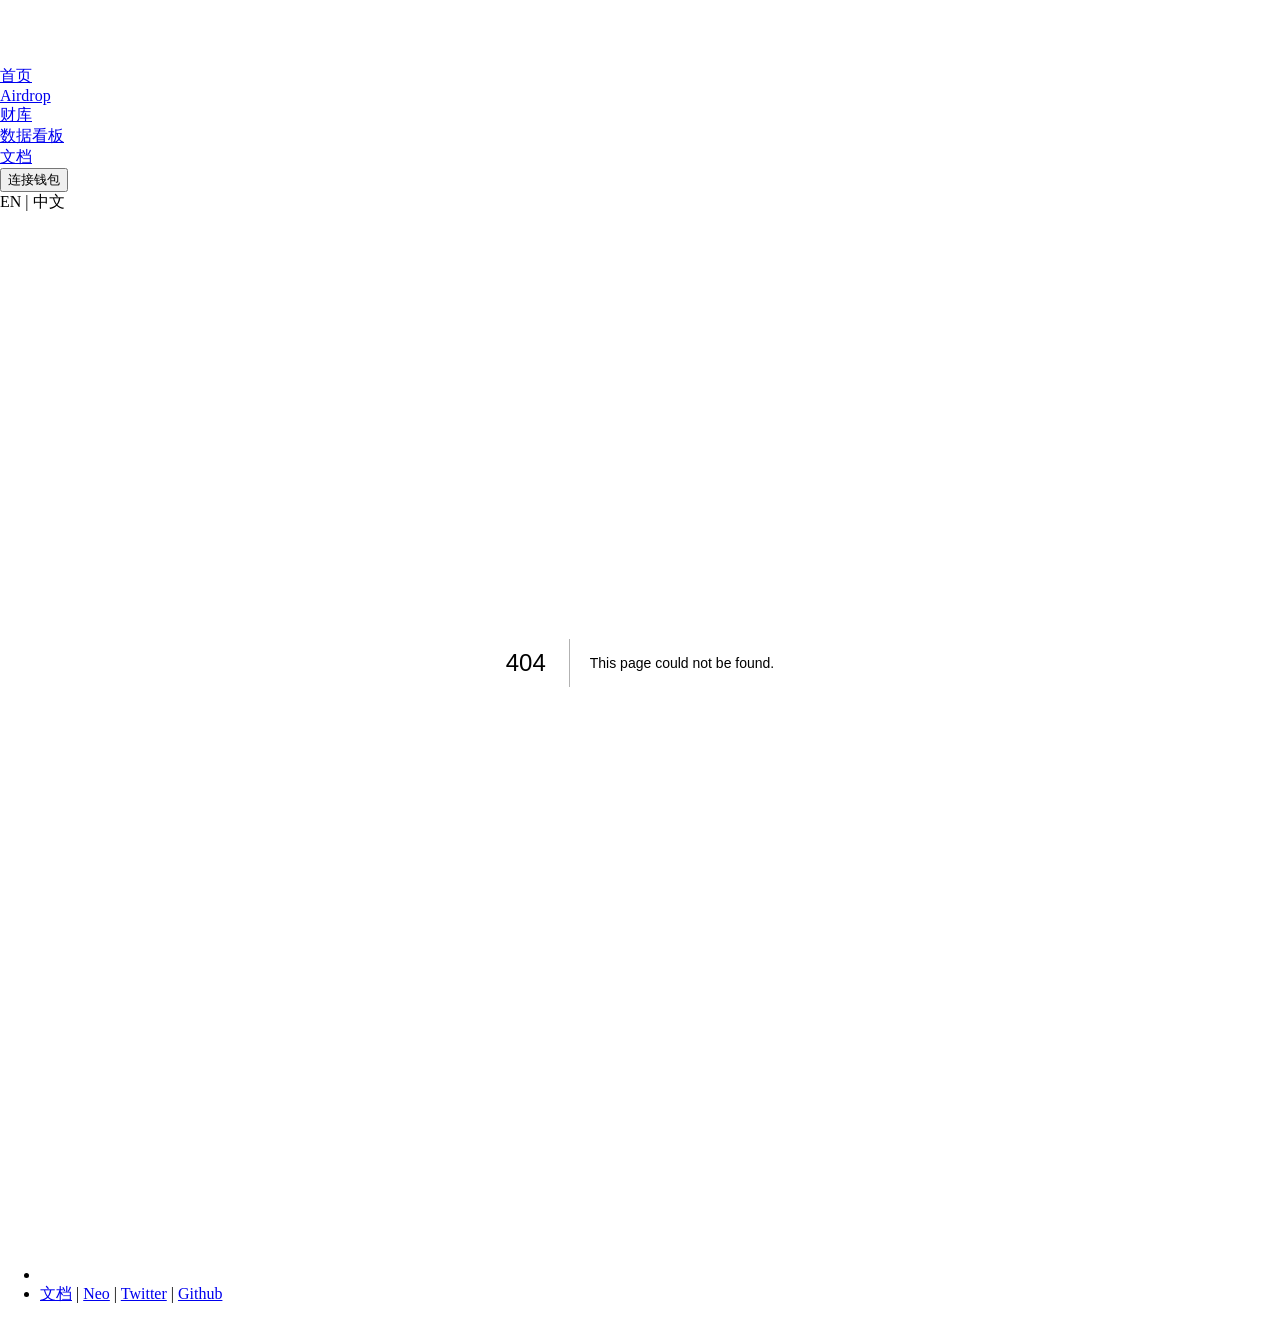
==== commit d904675a: "release" ====
--- a/404/index.html
+++ b/404/index.html
@@ -1 +1 @@
-<!DOCTYPE html><html><head><meta charSet="utf-8"/><meta content="width=device-width, initial-scale=1.0, maximum-scale=1.0, user-scalable=0;" name="viewport"/><meta name="description" content="NeoBurger"/><link rel="shortcut icon" type="image/x-icon" href="/favicon.ico"/><title>404: This page could not be found</title><meta name="next-head-count" content="5"/><link rel="preload" href="https://neoburger.io/_next/static/css/35cfaad9db6063da8b2a.css" as="style"/><link rel="stylesheet" href="https://neoburger.io/_next/static/css/35cfaad9db6063da8b2a.css" data-n-g=""/><noscript data-n-css=""></noscript><script defer="" nomodule="" src="https://neoburger.io/_next/static/chunks/polyfills-a40ef1678bae11e696dba45124eadd70.js"></script><script src="https://neoburger.io/_next/static/chunks/webpack-061690393a7e4d343d6a.js" defer=""></script><script src="https://neoburger.io/_next/static/chunks/framework-895f067827ebe11ffe45.js" defer=""></script><script src="https://neoburger.io/_next/static/chunks/main-3471f9e78cb3bb918a47.js" defer=""></script><script src="https://neoburger.io/_next/static/chunks/pages/_app-1772c39e324d71a3e7b8.js" defer=""></script><script src="https://neoburger.io/_next/static/chunks/pages/_error-737a04e9a0da63c9d162.js" defer=""></script><script src="https://neoburger.io/_next/static/UnRG-SQp79q7gtB-meP4e/_buildManifest.js" defer=""></script><script src="https://neoburger.io/_next/static/UnRG-SQp79q7gtB-meP4e/_ssgManifest.js" defer=""></script></head><body><div id="__next"><header class="Header_pc_header__Py6iO Header_pc_black__3ElZG Header_pc_boxShadow__1HzpK"><div class="Header_pc_headerContent__3dXiw"><div class="Header_pc_mNeoburgerLogo__23XE2"><div style="display:inline-block;max-width:100%;overflow:hidden;position:relative;box-sizing:border-box;margin:0"><div style="box-sizing:border-box;display:block;max-width:100%"><img style="max-width:100%;display:block;margin:0;border:none;padding:0" alt="" aria-hidden="true" src="[data-uri]"/></div><img alt="NeoBurger Logo" src="[data-uri]" decoding="async" data-nimg="intrinsic" style="position:absolute;top:0;left:0;bottom:0;right:0;box-sizing:border-box;padding:0;border:none;margin:auto;display:block;width:0;height:0;min-width:100%;max-width:100%;min-height:100%;max-height:100%"/><noscript><img alt="NeoBurger Logo" srcSet="https://neoburger.io/_next/static/image/resources/images/neo-burger-logo-black.c0019dd0df98ad5b74f79d45b05e07a8.svg?auto=format&amp;fit=max&amp;w=48 1x, https://neoburger.io/_next/static/image/resources/images/neo-burger-logo-black.c0019dd0df98ad5b74f79d45b05e07a8.svg?auto=format&amp;fit=max&amp;w=96 2x" src="https://neoburger.io/_next/static/image/resources/images/neo-burger-logo-black.c0019dd0df98ad5b74f79d45b05e07a8.svg?auto=format&amp;fit=max&amp;w=96" decoding="async" data-nimg="intrinsic" style="position:absolute;top:0;left:0;bottom:0;right:0;box-sizing:border-box;padding:0;border:none;margin:auto;display:block;width:0;height:0;min-width:100%;max-width:100%;min-height:100%;max-height:100%" loading="lazy"/></noscript></div></div><div class="Header_pc_menu__2Pplk"><div style="display:inline-block;max-width:100%;overflow:hidden;position:relative;box-sizing:border-box;margin:0"><div style="box-sizing:border-box;display:block;max-width:100%"><img style="max-width:100%;display:block;margin:0;border:none;padding:0" alt="" aria-hidden="true" src="[data-uri]"/></div><img alt="menu" src="[data-uri]" decoding="async" data-nimg="intrinsic" style="position:absolute;top:0;left:0;bottom:0;right:0;box-sizing:border-box;padding:0;border:none;margin:auto;display:block;width:0;height:0;min-width:100%;max-width:100%;min-height:100%;max-height:100%"/><noscript><img alt="menu" srcSet="https://neoburger.io/_next/static/image/resources/images/menu-dark.b105521435137a4202a46af4b140430a.svg?auto=format&amp;fit=max&amp;w=32 1x, https://neoburger.io/_next/static/image/resources/images/menu-dark.b105521435137a4202a46af4b140430a.svg?auto=format&amp;fit=max&amp;w=48 2x" src="https://neoburger.io/_next/static/image/resources/images/menu-dark.b105521435137a4202a46af4b140430a.svg?auto=format&amp;fit=max&amp;w=48" decoding="async" data-nimg="intrinsic" style="position:absolute;top:0;left:0;bottom:0;right:0;box-sizing:border-box;padding:0;border:none;margin:auto;display:block;width:0;height:0;min-width:100%;max-width:100%;min-height:100%;max-height:100%" loading="lazy"/></noscript></div></div><div class="Header_pc_headerLink__U05C_"><a class="Header_pc_linkFont__MiZ52 " href="/en/home/">Home</a></div><div class="Header_pc_pageLink__3L1ey"><a class="Header_pc_linkFont__MiZ52 " href="/en/airdrop/">Airdrop</a></div><div class="Header_pc_pageLink__3L1ey"><a class="Header_pc_linkFont__MiZ52 " href="/en/treasury/">Treasury</a></div><div class="Header_pc_pageLink__3L1ey"><a class="Header_pc_linkFont__MiZ52 " href="/en/dashboard/">Dashboard</a></div><div class="Header_pc_pageLink__3L1ey"><a class="Header_pc_linkFont__MiZ52" target="_blank" rel="noreferrer" href="https://neoburger.github.io/">Doc</a></div><div class="Wallet_walletWrapper__2rIi0 Header_pc_walletBtn__1jdRY undefined"><button class="Wallet_connectBtn__3wuZI  Wallet_blackBtn__28NCf"><span>Connect Wallet</span></button></div><div class="Header_pc_languageSwitch__2oPO3"><a class="Header_pc_languageBtn__30M0n false">EN</a><span> | </span><a class="Header_pc_languageBtn__30M0n false">中文</a></div></div></header><div style="color:#000;background:#fff;font-family:-apple-system, BlinkMacSystemFont, Roboto, &quot;Segoe UI&quot;, &quot;Fira Sans&quot;, Avenir, &quot;Helvetica Neue&quot;, &quot;Lucida Grande&quot;, sans-serif;height:100vh;text-align:center;display:flex;flex-direction:column;align-items:center;justify-content:center"><div><style>body { margin: 0 }</style><h1 style="display:inline-block;border-right:1px solid rgba(0, 0, 0,.3);margin:0;margin-right:20px;padding:10px 23px 10px 0;font-size:24px;font-weight:500;vertical-align:top">404</h1><div style="display:inline-block;text-align:left;line-height:49px;height:49px;vertical-align:middle"><h2 style="font-size:14px;font-weight:normal;line-height:inherit;margin:0;padding:0">This page could not be found<!-- -->.</h2></div></div></div><footer class="Footer_pc_footer__-FMRm"><nav><ul class="Footer_pc_footerMenu__2lUyk"><li class="Footer_pc_width24__38-vS"><div style="display:inline-block;max-width:100%;overflow:hidden;position:relative;box-sizing:border-box;margin:0"><div style="box-sizing:border-box;display:block;max-width:100%"><img style="max-width:100%;display:block;margin:0;border:none;padding:0" alt="" aria-hidden="true" src="[data-uri]"/></div><img alt="neo burger dark" src="[data-uri]" decoding="async" data-nimg="intrinsic" style="position:absolute;top:0;left:0;bottom:0;right:0;box-sizing:border-box;padding:0;border:none;margin:auto;display:block;width:0;height:0;min-width:100%;max-width:100%;min-height:100%;max-height:100%"/><noscript><img alt="neo burger dark" srcSet="https://neoburger.io/_next/static/image/resources/images/neo-burger-dark.1c1b4cbebefac221271eca5b6c2d0d68.svg?auto=format&amp;fit=max&amp;w=256 1x, https://neoburger.io/_next/static/image/resources/images/neo-burger-dark.1c1b4cbebefac221271eca5b6c2d0d68.svg?auto=format&amp;fit=max&amp;w=384 2x" src="https://neoburger.io/_next/static/image/resources/images/neo-burger-dark.1c1b4cbebefac221271eca5b6c2d0d68.svg?auto=format&amp;fit=max&amp;w=384" decoding="async" data-nimg="intrinsic" style="position:absolute;top:0;left:0;bottom:0;right:0;box-sizing:border-box;padding:0;border:none;margin:auto;display:block;width:0;height:0;min-width:100%;max-width:100%;min-height:100%;max-height:100%" loading="lazy"/></noscript></div></li><li><a href="https://neoburger.github.io/" class="Footer_pc_footerText__1cET2 Footer_pc_hideInPC__3Tv35">Doc</a><span class="Footer_pc_divider__1HMNu Footer_pc_hideInPC__3Tv35"> | </span><a href="https://neo.org/" class="Footer_pc_footerText__1cET2">Neo</a><span class="Footer_pc_divider__1HMNu"> | </span><a href="https://twitter.com/NeoBurger_io" class="Footer_pc_footerText__1cET2">Twitter</a><span class="Footer_pc_divider__1HMNu"> | </span><a href="https://github.com/neoburger" class="Footer_pc_footerText__1cET2">Github</a></li></ul></nav></footer></div><script id="__NEXT_DATA__" type="application/json">{"props":{"pageProps":{"statusCode":404}},"page":"/_error","query":{},"buildId":"UnRG-SQp79q7gtB-meP4e","assetPrefix":"https://neoburger.io","nextExport":true,"isFallback":false,"gip":true,"scriptLoader":[]}</script></body></html>+<!DOCTYPE html><html><head><meta charSet="utf-8"/><meta content="width=device-width, initial-scale=1.0, maximum-scale=1.0, user-scalable=0;" name="viewport"/><meta name="description" content="NeoBurger"/><link rel="shortcut icon" type="image/x-icon" href="/favicon.ico"/><title>404: This page could not be found</title><meta name="next-head-count" content="5"/><link rel="preload" href="https://neoburger.io/_next/static/css/35cfaad9db6063da8b2a.css" as="style"/><link rel="stylesheet" href="https://neoburger.io/_next/static/css/35cfaad9db6063da8b2a.css" data-n-g=""/><noscript data-n-css=""></noscript><script defer="" nomodule="" src="https://neoburger.io/_next/static/chunks/polyfills-a40ef1678bae11e696dba45124eadd70.js"></script><script src="https://neoburger.io/_next/static/chunks/webpack-c3a61757f474b2a69ef4.js" defer=""></script><script src="https://neoburger.io/_next/static/chunks/framework-895f067827ebe11ffe45.js" defer=""></script><script src="https://neoburger.io/_next/static/chunks/main-3471f9e78cb3bb918a47.js" defer=""></script><script src="https://neoburger.io/_next/static/chunks/pages/_app-1772c39e324d71a3e7b8.js" defer=""></script><script src="https://neoburger.io/_next/static/chunks/pages/_error-737a04e9a0da63c9d162.js" defer=""></script><script src="https://neoburger.io/_next/static/zRfd36V06G6QenKFFphNH/_buildManifest.js" defer=""></script><script src="https://neoburger.io/_next/static/zRfd36V06G6QenKFFphNH/_ssgManifest.js" defer=""></script></head><body><div id="__next"><header class="Header_pc_header__Py6iO Header_pc_black__3ElZG Header_pc_boxShadow__1HzpK"><div class="Header_pc_headerContent__3dXiw"><div class="Header_pc_mNeoburgerLogo__23XE2"><div style="display:inline-block;max-width:100%;overflow:hidden;position:relative;box-sizing:border-box;margin:0"><div style="box-sizing:border-box;display:block;max-width:100%"><img style="max-width:100%;display:block;margin:0;border:none;padding:0" alt="" aria-hidden="true" src="[data-uri]"/></div><img alt="NeoBurger Logo" src="[data-uri]" decoding="async" data-nimg="intrinsic" style="position:absolute;top:0;left:0;bottom:0;right:0;box-sizing:border-box;padding:0;border:none;margin:auto;display:block;width:0;height:0;min-width:100%;max-width:100%;min-height:100%;max-height:100%"/><noscript><img alt="NeoBurger Logo" srcSet="https://neoburger.io/_next/static/image/resources/images/neo-burger-logo-black.c0019dd0df98ad5b74f79d45b05e07a8.svg?auto=format&amp;fit=max&amp;w=48 1x, https://neoburger.io/_next/static/image/resources/images/neo-burger-logo-black.c0019dd0df98ad5b74f79d45b05e07a8.svg?auto=format&amp;fit=max&amp;w=96 2x" src="https://neoburger.io/_next/static/image/resources/images/neo-burger-logo-black.c0019dd0df98ad5b74f79d45b05e07a8.svg?auto=format&amp;fit=max&amp;w=96" decoding="async" data-nimg="intrinsic" style="position:absolute;top:0;left:0;bottom:0;right:0;box-sizing:border-box;padding:0;border:none;margin:auto;display:block;width:0;height:0;min-width:100%;max-width:100%;min-height:100%;max-height:100%" loading="lazy"/></noscript></div></div><div class="Header_pc_menu__2Pplk"><div style="display:inline-block;max-width:100%;overflow:hidden;position:relative;box-sizing:border-box;margin:0"><div style="box-sizing:border-box;display:block;max-width:100%"><img style="max-width:100%;display:block;margin:0;border:none;padding:0" alt="" aria-hidden="true" src="[data-uri]"/></div><img alt="menu" src="[data-uri]" decoding="async" data-nimg="intrinsic" style="position:absolute;top:0;left:0;bottom:0;right:0;box-sizing:border-box;padding:0;border:none;margin:auto;display:block;width:0;height:0;min-width:100%;max-width:100%;min-height:100%;max-height:100%"/><noscript><img alt="menu" srcSet="https://neoburger.io/_next/static/image/resources/images/menu-dark.b105521435137a4202a46af4b140430a.svg?auto=format&amp;fit=max&amp;w=32 1x, https://neoburger.io/_next/static/image/resources/images/menu-dark.b105521435137a4202a46af4b140430a.svg?auto=format&amp;fit=max&amp;w=48 2x" src="https://neoburger.io/_next/static/image/resources/images/menu-dark.b105521435137a4202a46af4b140430a.svg?auto=format&amp;fit=max&amp;w=48" decoding="async" data-nimg="intrinsic" style="position:absolute;top:0;left:0;bottom:0;right:0;box-sizing:border-box;padding:0;border:none;margin:auto;display:block;width:0;height:0;min-width:100%;max-width:100%;min-height:100%;max-height:100%" loading="lazy"/></noscript></div></div><div class="Header_pc_headerLink__U05C_"><a class="Header_pc_linkFont__MiZ52 " href="/en/home/">首页</a></div><div class="Header_pc_pageLink__3L1ey"><a class="Header_pc_linkFont__MiZ52 " href="/en/airdrop/">Airdrop</a></div><div class="Header_pc_pageLink__3L1ey"><a class="Header_pc_linkFont__MiZ52 " href="/en/treasury/">财库</a></div><div class="Header_pc_pageLink__3L1ey"><a class="Header_pc_linkFont__MiZ52 " href="/en/dashboard/">数据看板</a></div><div class="Header_pc_pageLink__3L1ey"><a class="Header_pc_linkFont__MiZ52" target="_blank" rel="noreferrer" href="https://neoburger.github.io/">文档</a></div><div class="Wallet_walletWrapper__2rIi0 Header_pc_walletBtn__1jdRY undefined"><button class="Wallet_connectBtn__3wuZI  Wallet_blackBtn__28NCf"><span>连接钱包</span></button></div><div class="Header_pc_languageSwitch__2oPO3"><a class="Header_pc_languageBtn__30M0n false">EN</a><span> | </span><a class="Header_pc_languageBtn__30M0n false">中文</a></div></div></header><div style="color:#000;background:#fff;font-family:-apple-system, BlinkMacSystemFont, Roboto, &quot;Segoe UI&quot;, &quot;Fira Sans&quot;, Avenir, &quot;Helvetica Neue&quot;, &quot;Lucida Grande&quot;, sans-serif;height:100vh;text-align:center;display:flex;flex-direction:column;align-items:center;justify-content:center"><div><style>body { margin: 0 }</style><h1 style="display:inline-block;border-right:1px solid rgba(0, 0, 0,.3);margin:0;margin-right:20px;padding:10px 23px 10px 0;font-size:24px;font-weight:500;vertical-align:top">404</h1><div style="display:inline-block;text-align:left;line-height:49px;height:49px;vertical-align:middle"><h2 style="font-size:14px;font-weight:normal;line-height:inherit;margin:0;padding:0">This page could not be found<!-- -->.</h2></div></div></div><footer class="Footer_pc_footer__-FMRm"><nav><ul class="Footer_pc_footerMenu__2lUyk"><li class="Footer_pc_width24__38-vS"><div style="display:inline-block;max-width:100%;overflow:hidden;position:relative;box-sizing:border-box;margin:0"><div style="box-sizing:border-box;display:block;max-width:100%"><img style="max-width:100%;display:block;margin:0;border:none;padding:0" alt="" aria-hidden="true" src="[data-uri]"/></div><img alt="neo burger dark" src="[data-uri]" decoding="async" data-nimg="intrinsic" style="position:absolute;top:0;left:0;bottom:0;right:0;box-sizing:border-box;padding:0;border:none;margin:auto;display:block;width:0;height:0;min-width:100%;max-width:100%;min-height:100%;max-height:100%"/><noscript><img alt="neo burger dark" srcSet="https://neoburger.io/_next/static/image/resources/images/neo-burger-dark.1c1b4cbebefac221271eca5b6c2d0d68.svg?auto=format&amp;fit=max&amp;w=256 1x, https://neoburger.io/_next/static/image/resources/images/neo-burger-dark.1c1b4cbebefac221271eca5b6c2d0d68.svg?auto=format&amp;fit=max&amp;w=384 2x" src="https://neoburger.io/_next/static/image/resources/images/neo-burger-dark.1c1b4cbebefac221271eca5b6c2d0d68.svg?auto=format&amp;fit=max&amp;w=384" decoding="async" data-nimg="intrinsic" style="position:absolute;top:0;left:0;bottom:0;right:0;box-sizing:border-box;padding:0;border:none;margin:auto;display:block;width:0;height:0;min-width:100%;max-width:100%;min-height:100%;max-height:100%" loading="lazy"/></noscript></div></li><li><a href="https://neoburger.github.io/" class="Footer_pc_footerText__1cET2 Footer_pc_hideInPC__3Tv35">文档</a><span class="Footer_pc_divider__1HMNu Footer_pc_hideInPC__3Tv35"> | </span><a href="https://neo.org/" class="Footer_pc_footerText__1cET2">Neo</a><span class="Footer_pc_divider__1HMNu"> | </span><a href="https://twitter.com/NeoBurger_io" class="Footer_pc_footerText__1cET2">Twitter</a><span class="Footer_pc_divider__1HMNu"> | </span><a href="https://github.com/neoburger" class="Footer_pc_footerText__1cET2">Github</a></li></ul></nav></footer></div><script id="__NEXT_DATA__" type="application/json">{"props":{"pageProps":{"statusCode":404}},"page":"/_error","query":{},"buildId":"zRfd36V06G6QenKFFphNH","assetPrefix":"https://neoburger.io","nextExport":true,"isFallback":false,"gip":true,"scriptLoader":[]}</script></body></html>
